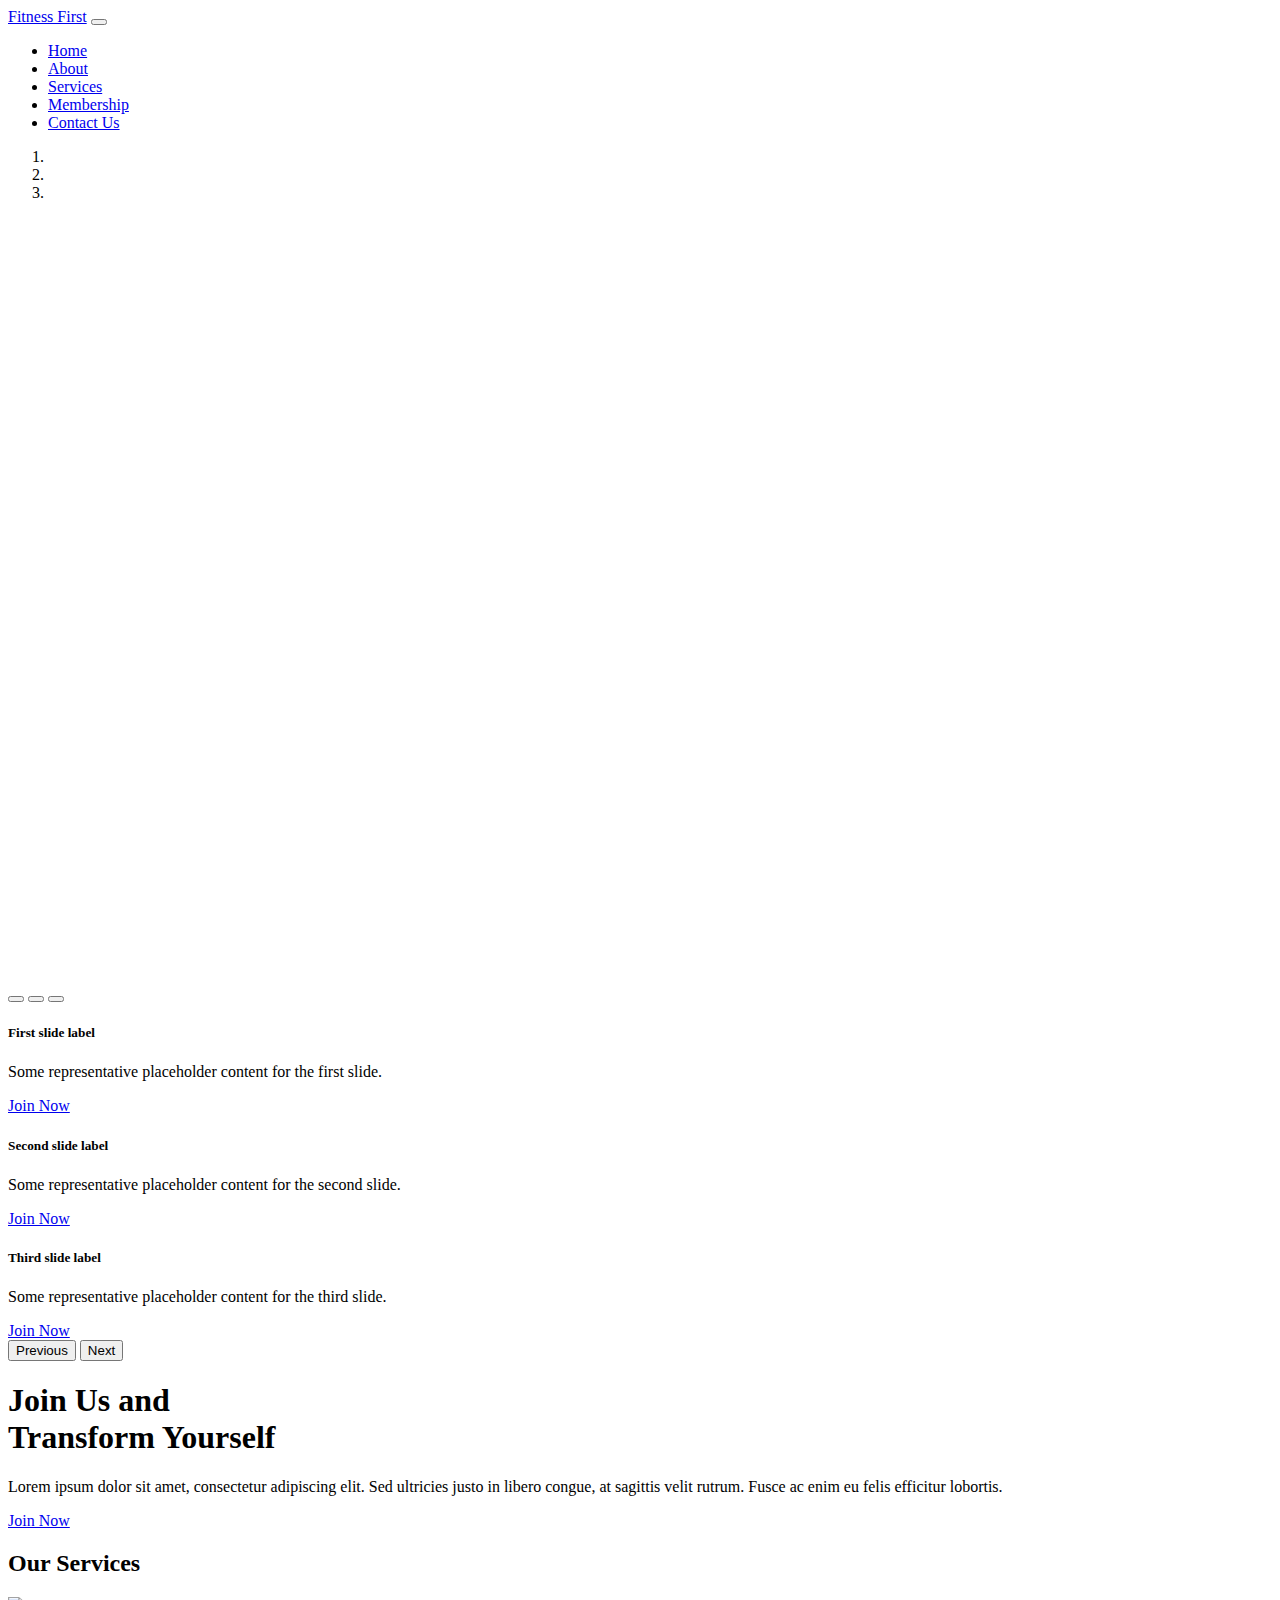
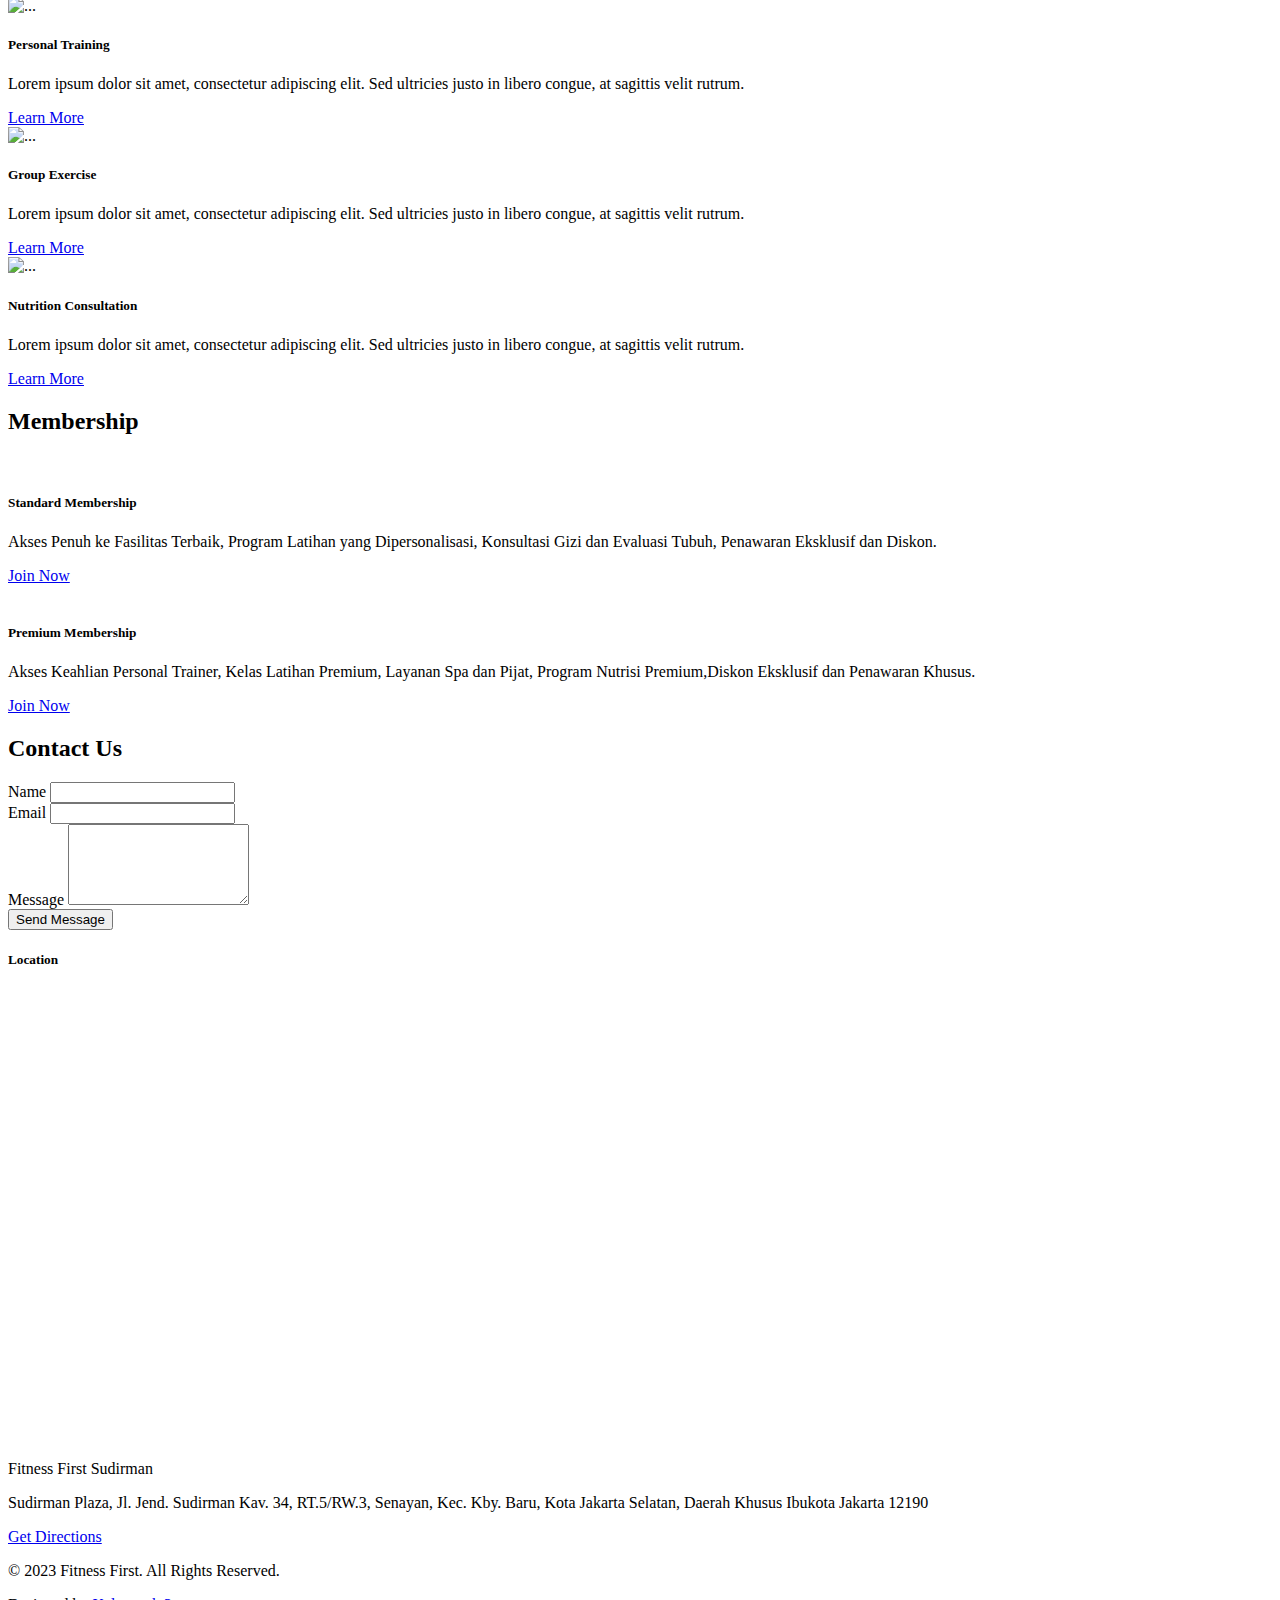
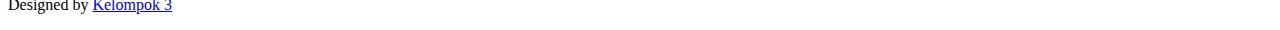
==== index.html @ 6aa2eb75 "Update index.html" ====
<!DOCTYPE html>
<html lang="en">

<head>
    <meta charset="UTF-8">
    <meta name="viewport" content="width=device-width, initial-scale=1.0">
    <title>Fitness First</title>

    <!-- Bootstrap CSS -->
    <link rel="stylesheet" href="https://cdn.jsdelivr.net/npm/bootstrap@5.1.0/dist/css/bootstrap.min.css"
        integrity="sha384-Fn2Eot8WFl5gc6N5CbXnHb3+DsuWdjwB6LROn6Dk0v6U5CkU5i6TZzY0bq/X3abD" crossorigin="anonymous">
    <link rel="stylesheet" href="css/bootstrap.min.css">
    <script src="js/bootstrap.min.js"></script>

    <!-- Custom CSS -->
    <link rel="stylesheet" href="stylesheet.css">
</head>

<body>
    <nav class="navbar navbar-expand-lg navbar-light bg-light sticky-top">
        <div class="container-fluid">
            <a class="navbar-brand" href="#">Fitness First</a>
            <button class="navbar-toggler" type="button" data-bs-toggle="collapse" data-bs-target="#navbarNav"
                aria-controls="navbarNav" aria-expanded="false" aria-label="Toggle navigation">
                <span class="navbar-toggler-icon"></span>
            </button>
            <div class="collapse navbar-collapse" id="navbarNav">
                <ul class="navbar-nav ms-auto">
                    <li class="nav-item">
                        <a class="nav-link" href="#">Home</a>
                    </li>
                    <li class="nav-item">
                        <a class="nav-link" href="About Us.html">About</a>
                    </li>
                    <li class="nav-item">
                        <a class="nav-link" href="#">Services</a>
                    </li>
                    <li class="nav-item">
                        <a class="nav-link" href="#">Membership</a>
                    </li>
                    <li class="nav-item">
                        <a class="nav-link" href="#">Contact Us</a>
                    </li>
                </ul>
            </div>
        </div>
    </nav>

    <header class="header-bg">
        <div id="video-carousel-example" class="carousel slide carousel-fade" data-ride="carousel">
            <ol class="carousel-indicators">
                <li data-target="#video-carousel-example" data-slide-to="0" class="active"></li>
                <li data-target="#video-carousel-example" data-slide-to="1"></li>
                <li data-target="#video-carousel-example" data-slide-to="2"></li>
            </ol>
        </div>
        <div class="carousel-inner mb-3" role="listbox">
            <div class="carousel-item active" style="height: 767px;">
                <video playsinline="playsinline" autoplay="autoplay" muted="muted" loop="loop"
                    class="video-fluid autoplay loop muted">
                    <source src="asset/video1.mp4" type="video/mp4">
                </video>
            </div>
            <div id="carouselExampleCaptions" class="carousel slide">
                <div class="carousel-indicators">
                    <button type="button" data-bs-target="#carouselExampleCaptions" data-bs-slide-to="0" class="active"
                        aria-current="true" aria-label="Slide 1"></button>
                    <button type="button" data-bs-target="#carouselExampleCaptions" data-bs-slide-to="1"
                        aria-label="Slide 2"></button>
                    <button type="button" data-bs-target="#carouselExampleCaptions" data-bs-slide-to="2"
                        aria-label="Slide 3"></button>
                </div>
                <div class="carousel-inner">
                    <div class="carousel-item active">
                        <div class="carousel-caption">
                            <h5>First slide label</h5>
                            <p>Some representative placeholder content for the first slide.</p>
                            <a href="#" class="btn btn-primary">Join Now</a>
                        </div>
                    </div>
                    <div class="carousel-item">
                        <div class="carousel-caption">
                            <h5>Second slide label</h5>
                            <p>Some representative placeholder content for the second slide.</p>
                            <a href="#" class="btn btn-primary">Join Now</a>
                        </div>
                    </div>
                    <div class="carousel-item">
                        <div class="carousel-caption">
                            <h5>Third slide label</h5>
                            <p>Some representative placeholder content for the third slide.</p>
                            <a href="#" class="btn btn-primary">Join Now</a>
                        </div>
                    </div>
                </div>
                <button class="carousel-control-prev" type="button" data-bs-target="#carouselExampleCaptions"
                    data-bs-slide="prev">
                    <span class="carousel-control-prev-icon" aria-hidden="true"></span>
                    <span class="visually-hidden">Previous</span>
                </button>
                <button class="carousel-control-next" type="button" data-bs-target="#carouselExampleCaptions"
                    data-bs-slide="next">
                    <span class="carousel-control-next-icon" aria-hidden="true"></span>
                    <span class="visually-hidden">Next</span>
                </button>
            </div>

        </div>
        </div>

        <div class="container">
            <div class="row align-items-center">
                <div class="col-md-7 col-lg-6 mb-4">
                    <h1 class="text-black mb-4">Join Us and <br>Transform Yourself</h1>
                    <p class="text-black mb-4">Lorem ipsum dolor sit amet, consectetur adipiscing elit. Sed ultricies
                        justo in libero congue, at sagittis velit rutrum. Fusce ac enim eu felis efficitur lobortis.
                    </p>
                    <a href="#" class="btn btn-primary">Join Now</a>
                </div>
            </div>
        </div>
    </header>

    <section class="services-section py-5">
        <div class="container">
            <h2 class="text-center mb-5">Our Services</h2>
            <div class="row">
                <div class="col-md-4 mb-4">
                    <div class="card">
                        <img src=asset/gym5.jpg class="card-img-top" alt="...">
                        <div class="card-body">
                            <h5 class="card-title">Personal Training</h5>
                            <p class="card-text">Lorem ipsum dolor sit amet, consectetur adipiscing elit. Sed ultricies
                                justo in libero congue, at sagittis velit rutrum.</p>
                            <a href="#" class="btn btn-primary">Learn More</a>
                        </div>
                    </div>
                </div>
                <div class="col-md-4 mb-4">
                    <div class="card shadow transition">
                        <img src="asset/gym4.jpg" class="card-img-top" alt="...">
                        <div class="card-body">
                            <h5 class="card-title">Group Exercise</h5>
                            <p class="card-text">Lorem ipsum dolor sit amet, consectetur adipiscing elit. Sed ultricies
                                justo in libero congue, at sagittis velit rutrum.</p>
                            <a href="#" class="btn btn-primary">Learn More</a>
                        </div>
                    </div>
                </div>
                <div class="col-md-4 mb-4">
                    <div class="card">
                        <img src="asset/gym3.jpg" class="card-img-top" alt="...">
                        <div class="card-body">
                            <h5 class="card-title">Nutrition Consultation</h5>
                            <p class="card-text">Lorem ipsum dolor sit amet, consectetur adipiscing elit. Sed ultricies
                                justo in libero congue, at sagittis velit rutrum.</p>
                            <a href="#" class="btn btn-primary">Learn More</a>
                        </div>
                    </div>
                </div>
            </div>
        </div>
    </section>

    <section class="membership-section py-5">
        <div class="container">
            <h2 class="text-center mb-5">Membership</h2>
            <div class="row">
                <div class="col-md-6 mb-4">
                    <div class="membership-card">
                        <img src="asset/standart.jpg" alt="" srcset="">
                        <div class="membership-card-body">
                            <h5 class="membership-card-title">Standard Membership</h5>
                            <p class="membership-card-text">Akses Penuh ke Fasilitas Terbaik, Program Latihan yang
                                Dipersonalisasi, Konsultasi Gizi dan Evaluasi Tubuh, Penawaran Eksklusif dan Diskon.</p>
                            <a href="#" class="membership-card-btn btn btn-primary">Join Now</a>
                        </div>
                    </div>
                </div>
                <div class="col-md-6 mb-4">
                    <div class="membership-card">
                        <img src="asset/premium.jpg" alt="" srcset="">
                        <div class="membership-card-body">
                            <h5 class="membership-card-title">Premium Membership</h5>
                            <p class="membership-card-text">Akses Keahlian Personal Trainer, Kelas Latihan Premium,
                                Layanan Spa dan Pijat, Program Nutrisi Premium,Diskon Eksklusif dan Penawaran Khusus.
                            </p>
                            <a href="#" class="membership-card-btn btn btn-primary">Join Now</a>
                        </div>
                    </div>
                </div>
            </div>
        </div>
    </section>


    <section class="contact-section py-5">
        <div class="container">
            <h2 class="text-center mb-5">Contact Us</h2>
            <div class="row">
                <div class="col-md-6">
                    <form action="#" method="POST">
                        <div class="mb-3">
                            <label for="name" class="form-label">Name</label>
                            <input type="text" class="form-control" id="name" name="name" required>
                        </div>
                        <div class="mb-3">
                            <label for="email" class="form-label">Email</label>
                            <input type="email" class="form-control" id="email" name="email" required>
                        </div>
                        <div class="mb-3">
                            <label for="message" class="form-label">Message</label>
                            <textarea class="form-control" id="message" name="message" rows="5" required></textarea>
                        </div>
                        <button type="submit" class="btn btn-primary">Send Message</button>
                    </form>
                </div>
                <div class="col-md-6">
                    <div class="card">
                        <div class="card-body">
                            <h5 class="card-title">Location</h5>
                            <iframe
                                src="https://www.google.com/maps/embed?pb=!1m18!1m12!1m3!1d11054.375228361901!2d106.79421007753935!3d-6.223465504776961!2m3!1f0!2f0!3f0!3m2!1i1024!2i768!4f13.1!3m3!1m2!1s0x2e69f151191fef63%3A0x9535f4a6c34dabb2!2sFitness%20First!5e0!3m2!1sid!2sid!4v1686621677659!5m2!1sid!2sid"
                                width="600" height="450" style="border:0;" allowfullscreen="" loading="lazy"
                                referrerpolicy="no-referrer-when-downgrade"></iframe>
                            <p class="card-text">Fitness First Sudirman</p>
                            <p class="card-text">Sudirman Plaza, Jl. Jend. Sudirman Kav. 34, RT.5/RW.3, Senayan, Kec.
                                Kby. Baru, Kota Jakarta Selatan, Daerah Khusus Ibukota Jakarta 12190</p>
                            <a href="https://goo.gl/maps/13rJoUk1PLSDayBDA "
                                class="btn btn-primary animate-animated animate-pulse">Get Directions</a>
                        </div>
                    </div>
                </div>
            </div>
        </div>
    </section>

    <footer class="py-5 bg-dark text-white">
        <div class="container">
            <div class="row">
                <div class="col-md-6">
                    <p class="mb-0">&copy; 2023 Fitness First. All Rights Reserved.</p>
                </div>
                <div class="col-md-6 text-md-end">
                    <p class="mb-0">Designed by <a href="#">Kelompok 3</a></p>
                </div>
            </div>
        </div>
    </footer>

    <!-- Bootstrap 5 JS bundle -->
    <script src="https://cdn.jsdelivr.net/npm/bootstrap@5.3.0/dist/js/bootstrap.bundle.min.js"></script>

</body>

</html>
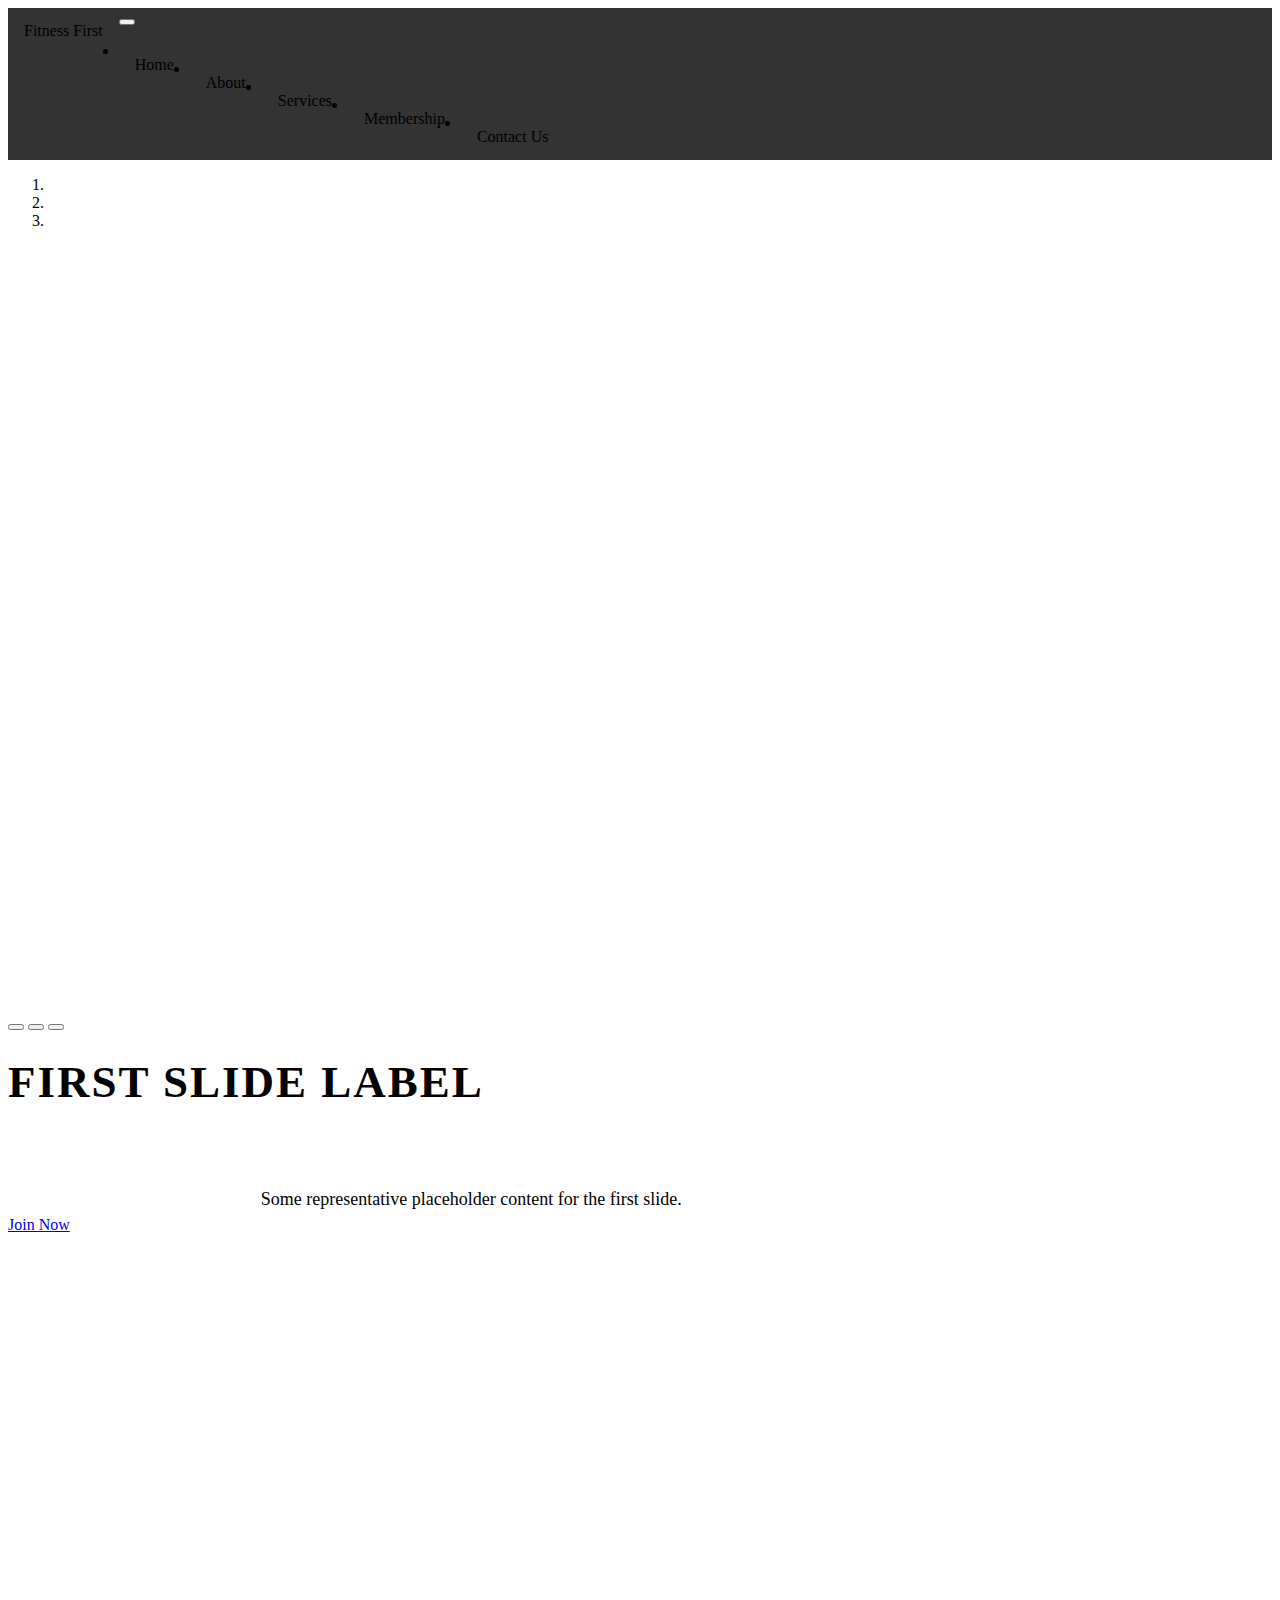
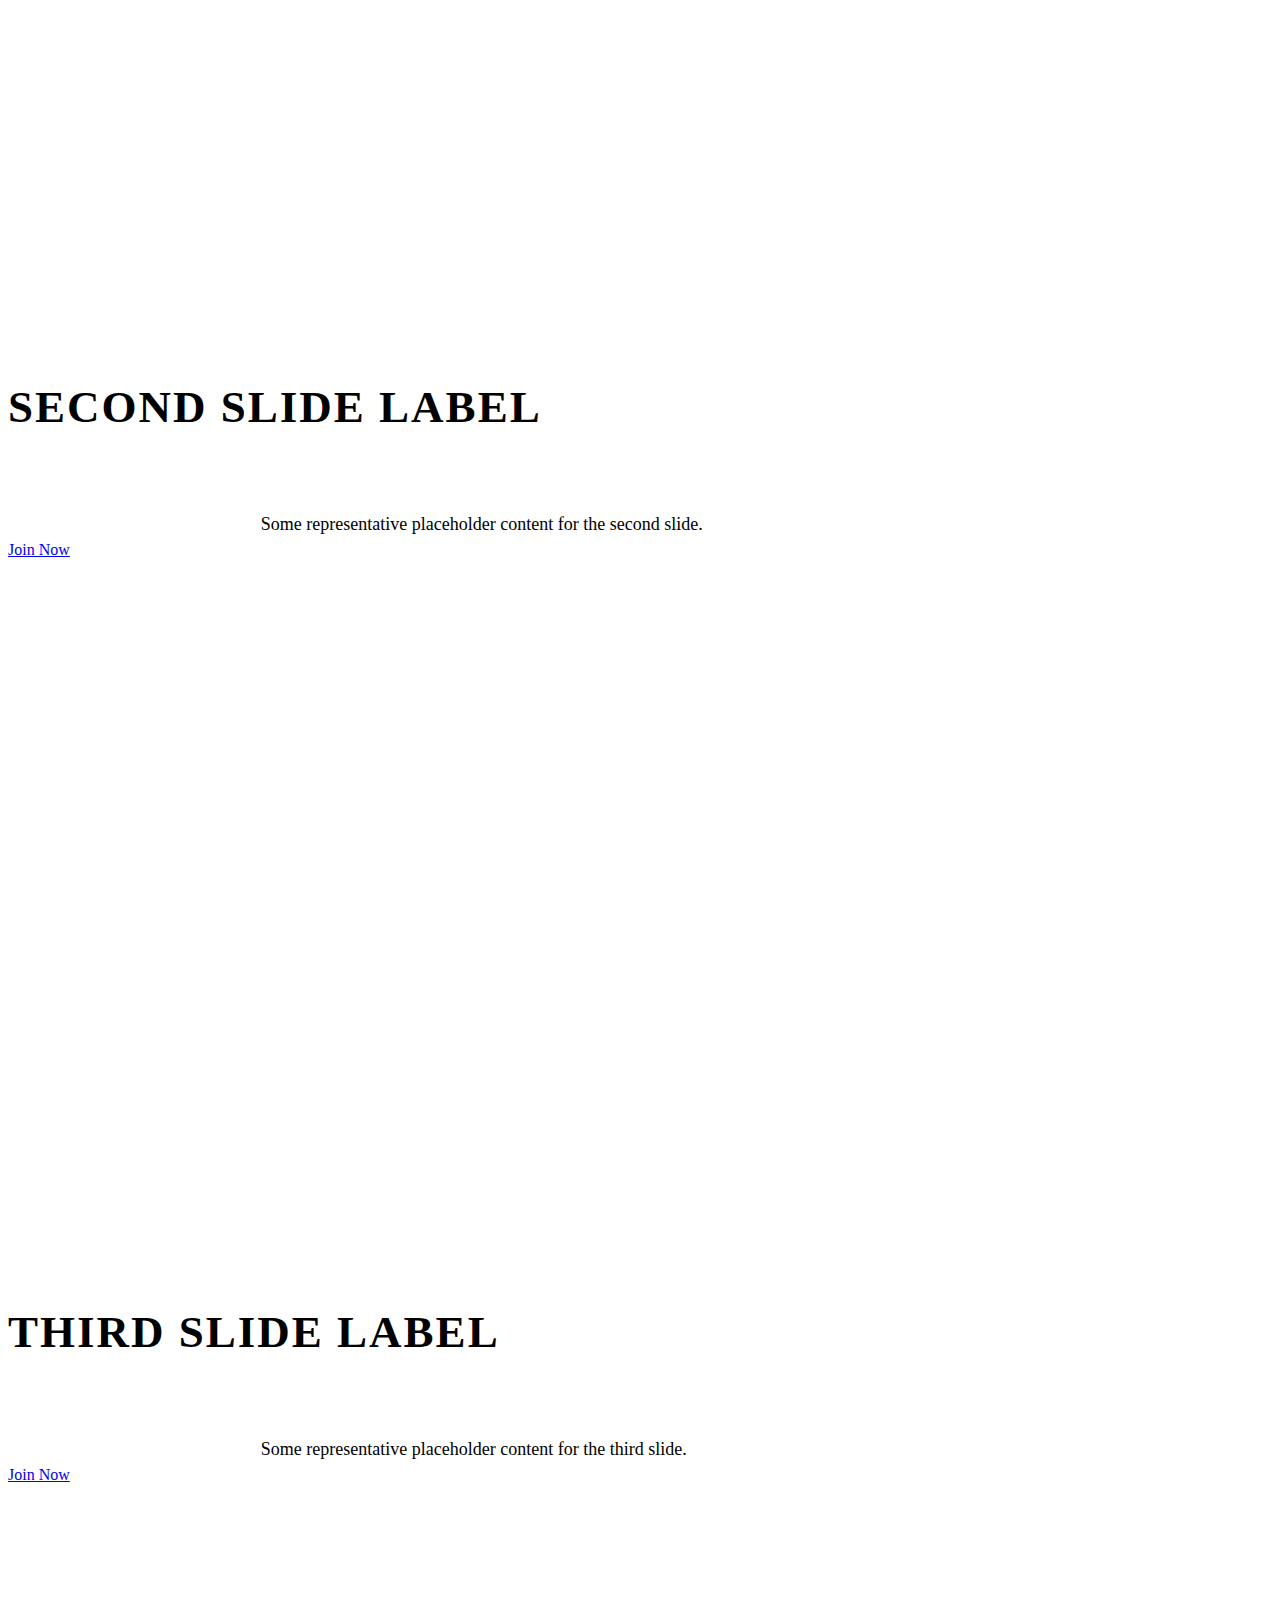
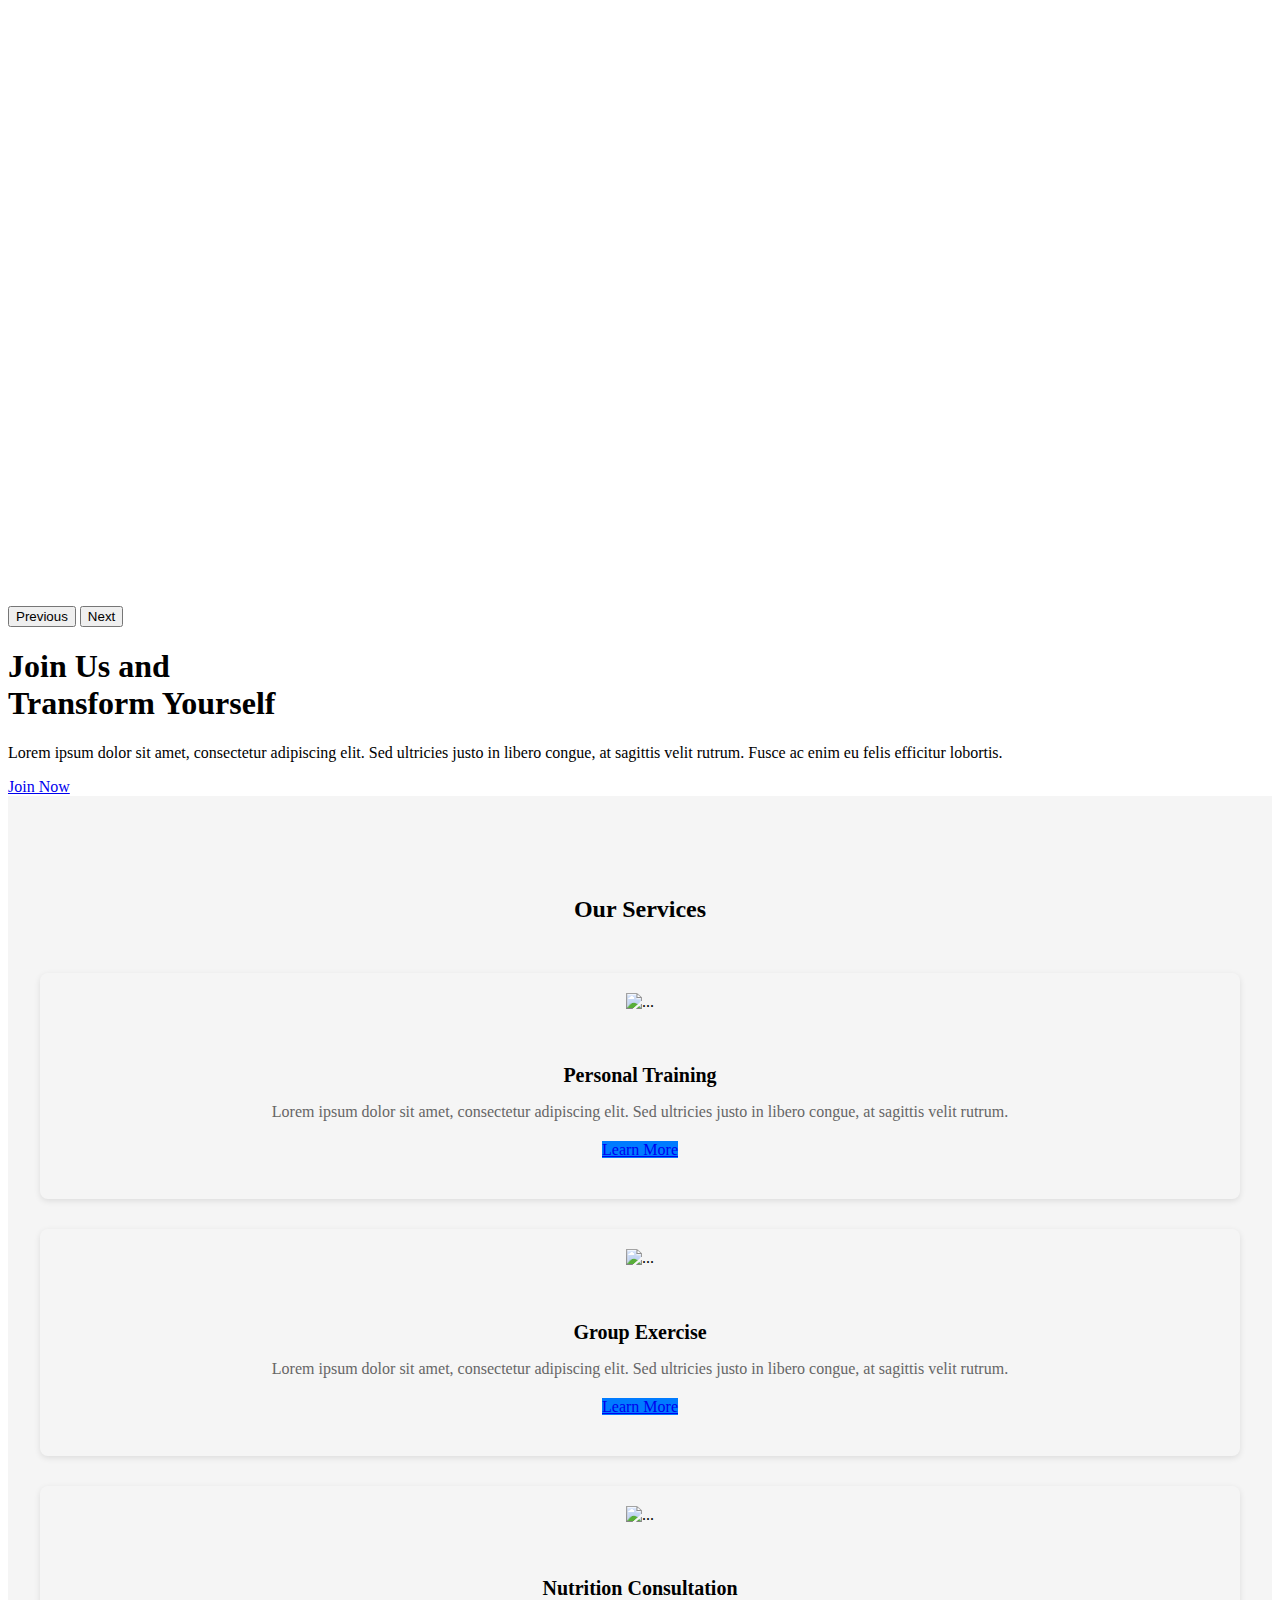
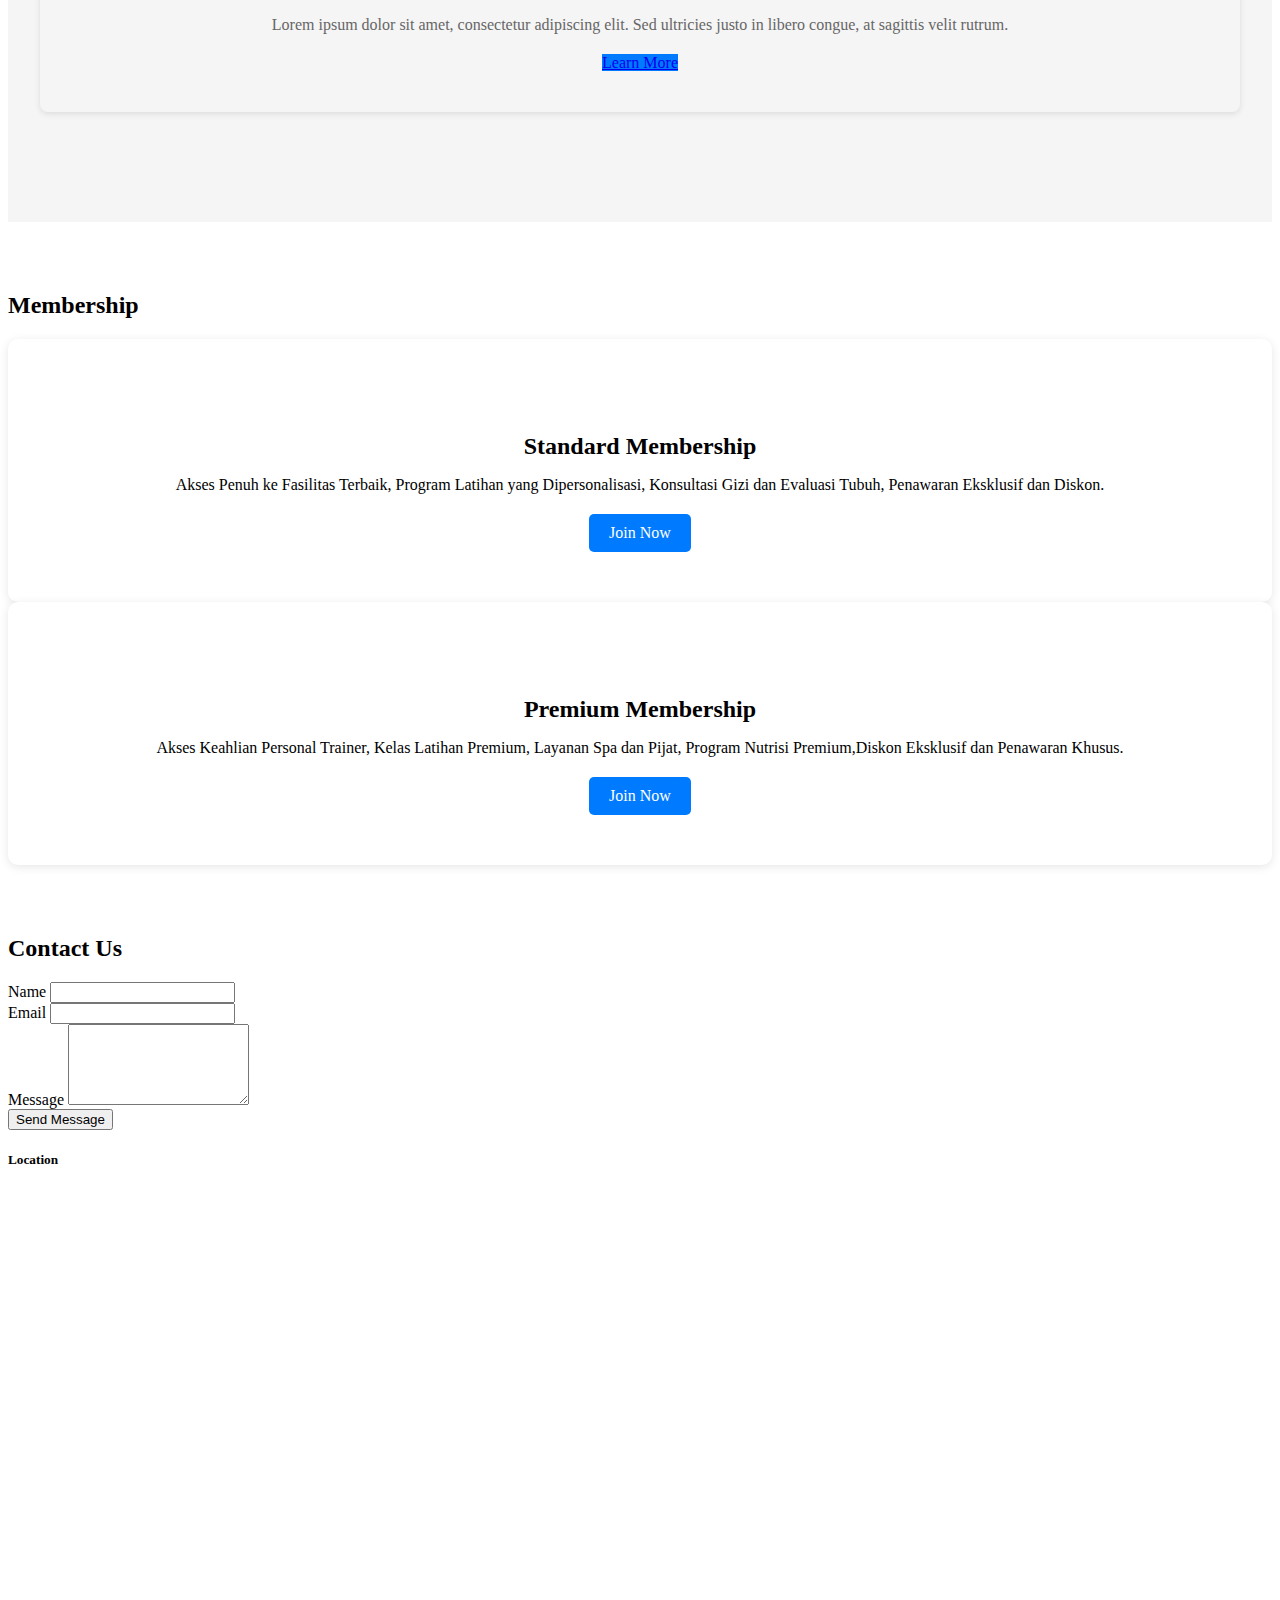
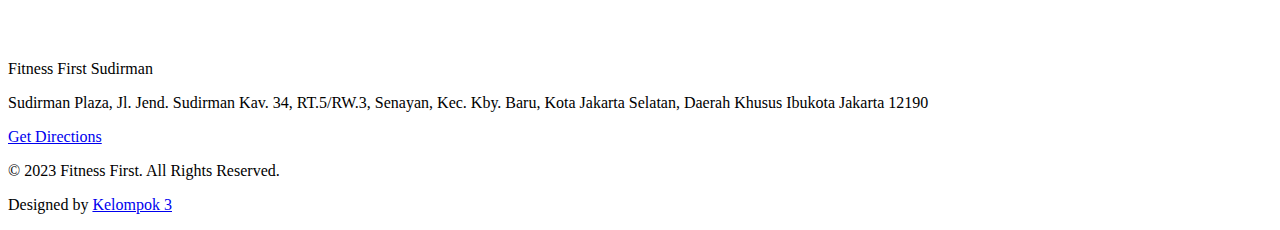
==== commit a03dbb6b: "index.html" ====
--- a/index.html
+++ b/index.html
@@ -2,6 +2,13 @@
 <html lang="en">
 
 <head>
+    <script type="text/javascript">
+    (function(c,l,a,r,i,t,y){
+        c[a]=c[a]||function(){(c[a].q=c[a].q||[]).push(arguments)};
+        t=l.createElement(r);t.async=1;t.src="https://www.clarity.ms/tag/"+i;
+        y=l.getElementsByTagName(r)[0];y.parentNode.insertBefore(t,y);
+    })(window, document, "clarity", "script", "ozqs3xf2ej");
+</script>
     <meta charset="UTF-8">
     <meta name="viewport" content="width=device-width, initial-scale=1.0">
     <title>Fitness First</title>
--- a/stylesheet.css
+++ b/stylesheet.css
@@ -0,0 +1,268 @@
+/* body{
+    font-family: Arial, Helvetica, sans-serif;
+} */
+.navbar {
+    overflow: hidden;
+    background-color: #333;
+}
+
+.navbar a {
+    float: left;
+    font-size: 16px;
+    color: rgb(0, 0, 0);
+    text-align: center;
+    padding: 14px 16px;
+    text-decoration: none;
+}
+
+.dropdown {
+    float: left;
+    overflow: hidden;
+}
+
+.dropdown .dropbtn {
+    font-size: 16px;
+    border: none;
+    outline: none;
+    color: rgb(23, 23, 23);
+    padding: 14px 16px;
+    background-color: inherit;
+    font-family: inherit;
+    margin: 0;
+}
+
+.navbar a:hover,
+.dropdown:hover .dropbtn {
+    background-color: none;
+    color: darkgray;
+}
+
+.dropdown-content a {
+    float: none;
+    color: black;
+    padding: 12px 16px;
+    text-decoration: none;
+    display: block;
+    text-align: left;
+}
+
+.dropdown-content a:hover {
+    background-color: #ddd;
+}
+
+.dropdown:hover .dropdown-content {
+    display: block;
+}
+
+video {
+    position: absolute;
+    top: 50%;
+    left: 50%;
+    right: 50%;
+    bottom: 50%;
+
+    min-height: 100%;
+    width: auto;
+    height: auto;
+    z-index: 0;
+    transform: translateX(-55%) translateY(-55%);
+}
+
+
+.carousel-item {
+    height: 100vh;
+    min-height: 300px;
+}
+
+.carousel-caption {
+    bottom: 220px;
+    z-index: 2;
+}
+
+.carousel-caption h5 {
+    font-size: 45px;
+    text-transform: uppercase;
+    letter-spacing: 2px;
+    margin-top: 25px;
+}
+
+.carousel-caption p {
+    width: 60%;
+    margin: auto;
+    font-size: 18px;
+    line-height: 1.8;
+}
+
+@media only screen and (max-witdh:767px) {
+    .carousel-caption {
+        bottom: 165px;
+    }
+
+    .carousel-caption h5 {
+        font-size: 16px;
+    }
+
+    .carousel-caption a {
+        font-size: 14px;
+        padding: 10px 15px;
+    }
+}
+
+/* CSS untuk container service */
+.services-section {
+    padding: 80px 0;
+    background-color: #f5f5f5;
+}
+
+.services-section .container {
+    max-width: 1200px;
+    margin: 0 auto;
+}
+
+.services-section h2 {
+    text-align: center;
+    margin-bottom: 50px;
+}
+
+/* CSS untuk card service */
+.services-section .card {
+    border-radius: 8px;
+    box-shadow: 0 2px 6px rgba(0, 0, 0, 0.1);
+    overflow: hidden;
+    transition: transform 0.3s ease;
+    padding: 20px;
+    text-align: center;
+    margin-bottom: 30px;
+}
+
+.services-section .card:hover {
+    transform: translateY(-5px);
+}
+
+.services-section .card-img-top {
+    height: 200px;
+    object-fit: cover;
+}
+
+.services-section .card-body {
+    padding: 20px;
+}
+
+.services-section .card-title {
+    font-size: 20px;
+    font-weight: bold;
+    margin-bottom: 10px;
+}
+
+.services-section .card-text {
+    color: #666;
+    margin-bottom: 20px;
+}
+
+.services-section .btn-primary {
+    background-color: #007bff;
+    border-color: #007bff;
+    transition: background-color 0.3s ease;
+}
+
+.services-section .btn-primary:hover {
+    background-color: #0056b3;
+    border-color: #0056b3;
+}
+
+/* CSS untuk card Group Exercise */
+.services-section .group-exercise-card {
+    transform: scale(1.2);
+}
+
+/* CSS untuk carousel */
+.services-section .card-carousel {
+    position: relative;
+    overflow: hidden;
+    width: 100%;
+}
+
+.services-section .card-carousel .card-container {
+    display: flex;
+    transition: transform 0.3s ease;
+}
+
+/* CSS untuk responsif */
+@media (max-width: 768px) {
+    .services-section .card {
+        width: 100%;
+    }
+
+    .services-section .group-exercise-card {
+        transform: scale(1);
+    }
+}
+
+
+.membership-section {
+    padding: 50px 0;
+}
+
+.membership-card {
+    background-color: #ffffff;
+    border-radius: 10px;
+    padding: 30px;
+    text-align: center;
+    box-shadow: 0 2px 10px rgba(0, 0, 0, 0.1);
+    transition: transform 0.3s, box-shadow 0.3s;
+}
+
+.membership-card:hover {
+    transform: translateY(-10px);
+    box-shadow: 0 4px 20px rgba(0, 0, 0, 0.2);
+}
+
+.membership-card img {
+    width: 100%;
+    height: auto;
+    border-radius: 10px;
+    margin-bottom: 20px;
+}
+
+.membership-card-body {
+    margin-bottom: 20px;
+}
+
+.membership-card-title {
+    font-size: 24px;
+    font-weight: bold;
+    margin-bottom: 10px;
+}
+
+.membership-card-text {
+    margin-bottom: 20px;
+}
+
+.membership-card-btn {
+    display: inline-block;
+    padding: 10px 20px;
+    background-color: #007bff;
+    color: #ffffff;
+    text-decoration: none;
+    border-radius: 5px;
+    transition: background-color 0.3s;
+}
+
+.membership-card-btn:hover {
+    background-color: #0056b3;
+}
+
+@media (max-width: 767px) {
+    .membership-card {
+        padding: 20px;
+    }
+
+    .membership-card-title {
+        font-size: 20px;
+    }
+
+    .membership-card-btn {
+        font-size: 14px;
+        padding: 8px 16px;
+    }
+}
